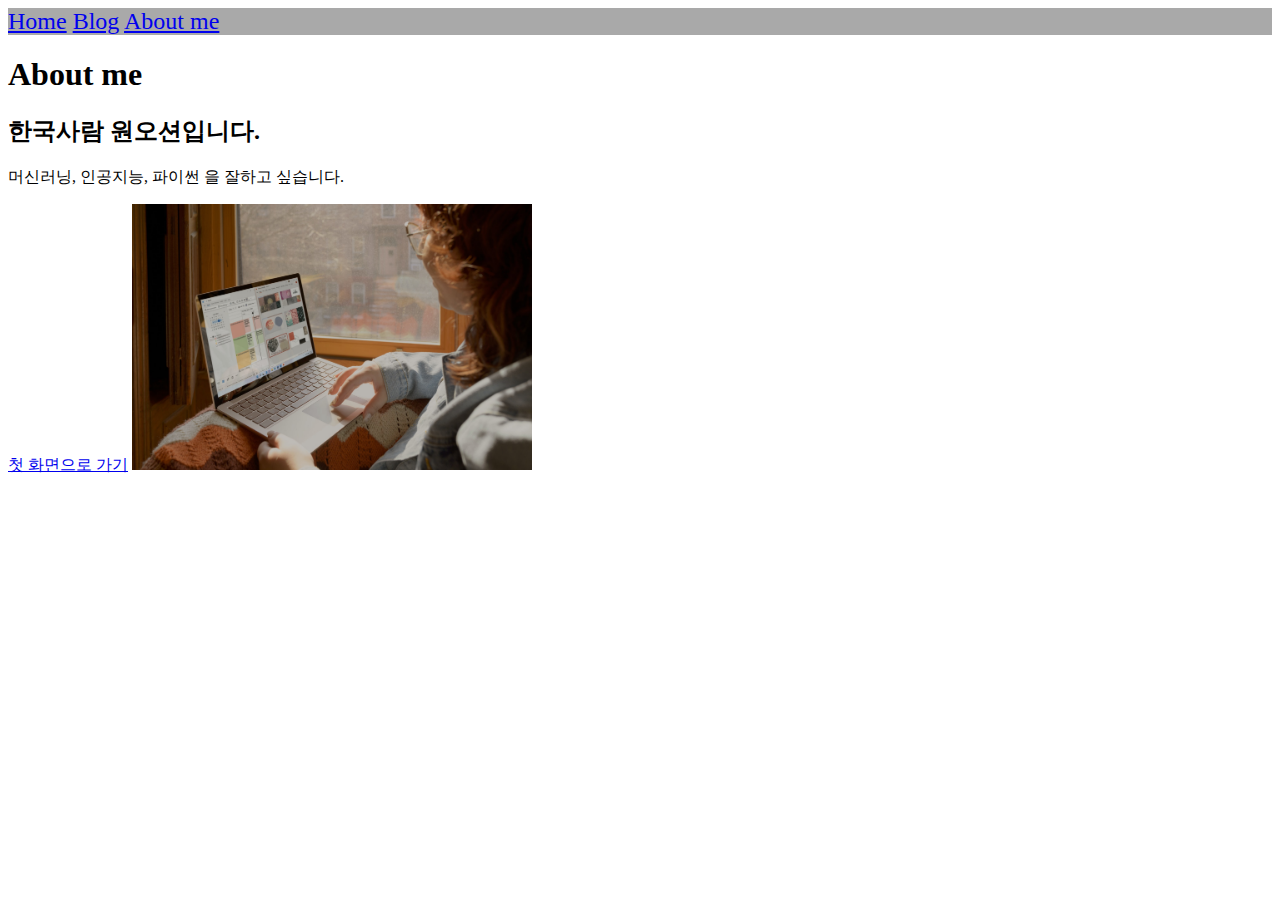
==== about_me.html @ b92312e2 "HTML 기초" ====
<!DOCTYPE html>
<html>
    <head>
        <title>About me | 원오션의 웹사이트</title>
        <style>
            
        </style>
    </head>
    <body>
        <nav style="background-color: darkgray; font-size: 150%;">
            <a href="./index.html">Home</a>
            <a href="./blog_list.html">Blog</a>
            <a href="./about_me.html">About me</a>
        </nav>

       <h1>About me</h1>
       <h2>한국사람 원오션입니다.</h2>

       <p>머신러닝, 인공지능, 파이썬 을 잘하고 싶습니다.</p>
       <a href="./index.html">첫 화면으로 가기</a>
       <img src="./images/computer_woman.jpg" width="400px">

    </body>

</html>
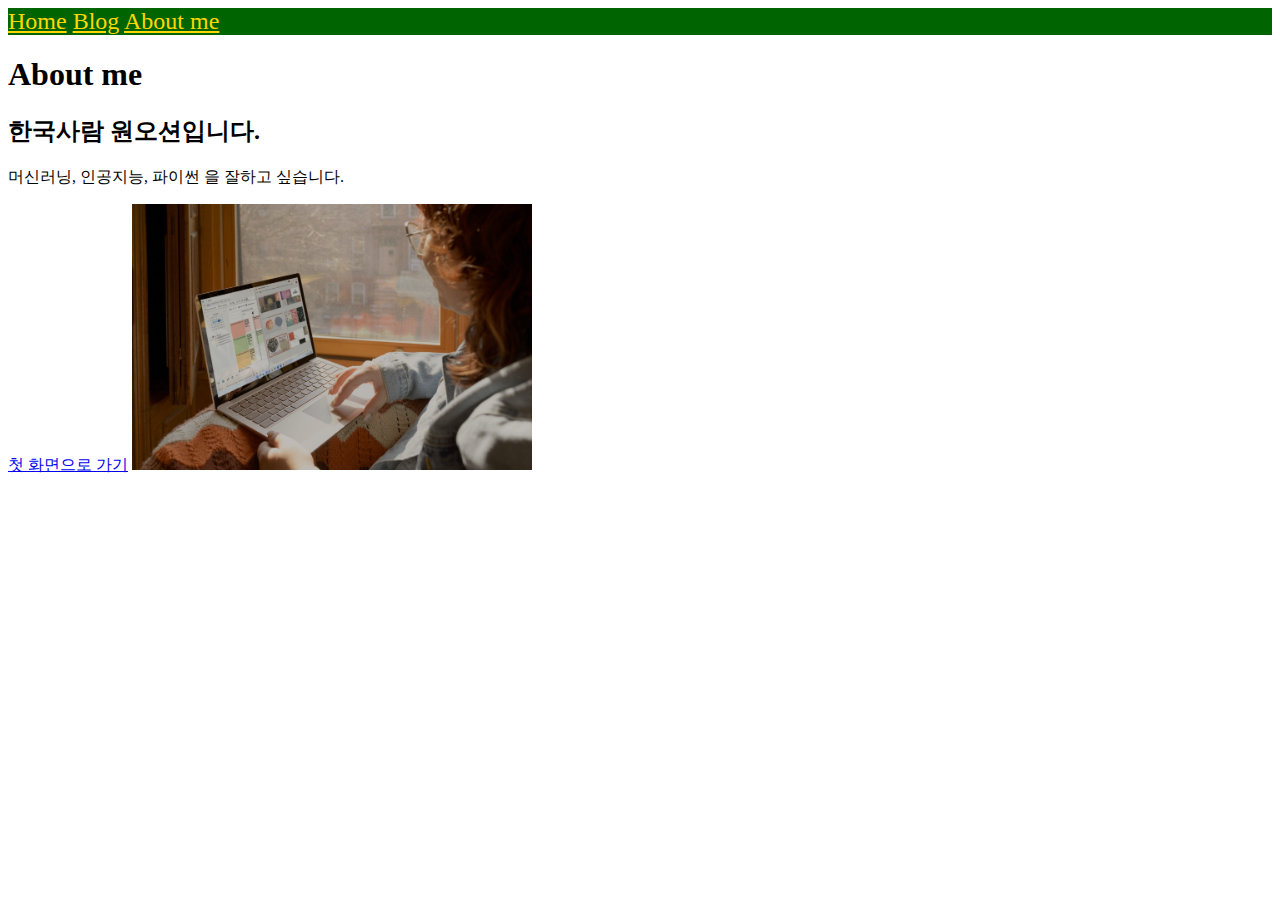
==== commit 8758fafc: "CSS 파일 적용" ====
--- a/about_me.html
+++ b/about_me.html
@@ -2,12 +2,10 @@
 <html>
     <head>
         <title>About me | 원오션의 웹사이트</title>
-        <style>
-            
-        </style>
+        <link href="./practice.css" rel="stylesheet" type="text/css">
     </head>
     <body>
-        <nav style="background-color: darkgray; font-size: 150%;">
+        <nav >
             <a href="./index.html">Home</a>
             <a href="./blog_list.html">Blog</a>
             <a href="./about_me.html">About me</a>
--- a/practice.css
+++ b/practice.css
@@ -0,0 +1,2 @@
+nav {background-color: darkgreen; font-size: 150%;}
+nav a {color: gold;}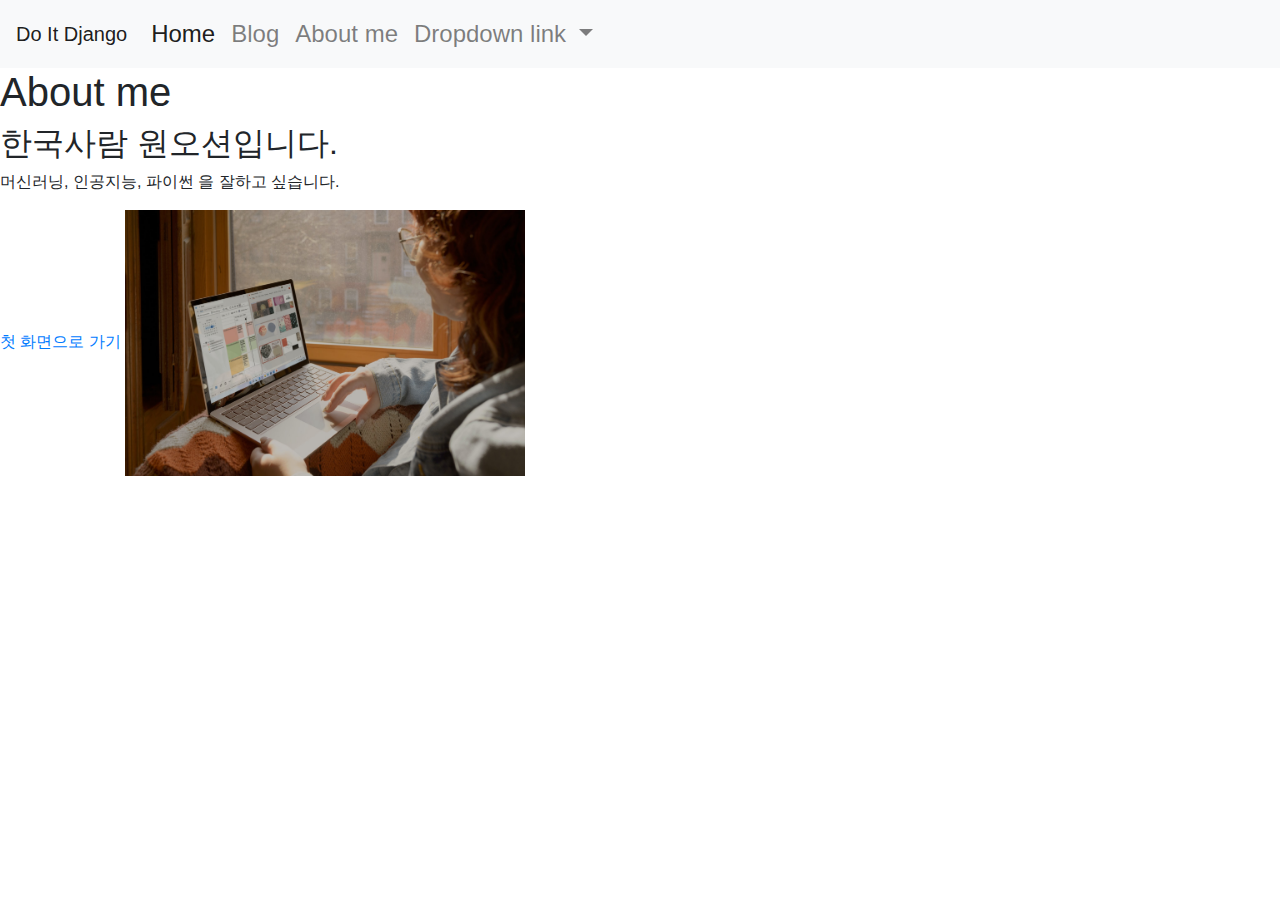
==== commit f5585ba0: "부트스트랩 navbar 적용" ====
--- a/about_me.html
+++ b/about_me.html
@@ -3,13 +3,41 @@
     <head>
         <title>About me | 원오션의 웹사이트</title>
         <link href="./practice.css" rel="stylesheet" type="text/css">
+
+        <link href="./bootstrap4/css/bootstrap.min.css" rel="stylesheet" type="text/css" >
     </head>
     <body>
-        <nav >
-            <a href="./index.html">Home</a>
-            <a href="./blog_list.html">Blog</a>
-            <a href="./about_me.html">About me</a>
+        <nav class="navbar navbar-expand-lg navbar-light bg-light">
+            <a class="navbar-brand" href="./index.html">Do It Django</a>
+            <button class="navbar-toggler" type="button" data-toggle="collapse" data-target="#navbarNavDropdown" aria-controls="navbarNavDropdown" aria-expanded="false" aria-label="Toggle navigation">
+              <span class="navbar-toggler-icon"></span>
+            </button>
+            <div class="collapse navbar-collapse" id="navbarNavDropdown">
+              <ul class="navbar-nav">
+                <li class="nav-item active">
+                  <a class="nav-link" href="./index.html">Home <span class="sr-only">(current)</span></a>
+                </li>
+                <li class="nav-item">
+                  <a class="nav-link" href="./blog_list.html">Blog</a>
+                </li>
+                <li class="nav-item">
+                  <a class="nav-link" href="./about_me.html">About me</a>
+                </li>
+                <li class="nav-item dropdown">
+                  <a class="nav-link dropdown-toggle" href="#" id="navbarDropdownMenuLink" role="button" data-toggle="dropdown" aria-expanded="false">
+                    Dropdown link
+                  </a>
+                  <div class="dropdown-menu" aria-labelledby="navbarDropdownMenuLink">
+                    <a class="dropdown-item" href="#">Action</a>
+                    <a class="dropdown-item" href="#">Another action</a>
+                    <a class="dropdown-item" href="#">Something else here</a>
+                  </div>
+                </li>
+              </ul>
+            </div>
         </nav>
+
+        
 
        <h1>About me</h1>
        <h2>한국사람 원오션입니다.</h2>
@@ -18,6 +46,9 @@
        <a href="./index.html">첫 화면으로 가기</a>
        <img src="./images/computer_woman.jpg" width="400px">
 
+       <script src="https://cdn.jsdelivr.net/npm/jquery@3.5.1/dist/jquery.slim.min.js" integrity="sha384-DfXdz2htPH0lsSSs5nCTpuj/zy4C+OGpamoFVy38MVBnE+IbbVYUew+OrCXaRkfj" crossorigin="anonymous"></script>
+       <script src="https://cdn.jsdelivr.net/npm/bootstrap@4.6.1/dist/js/bootstrap.bundle.min.js" integrity="sha384-fQybjgWLrvvRgtW6bFlB7jaZrFsaBXjsOMm/tB9LTS58ONXgqbR9W8oWht/amnpF" crossorigin="anonymous"></script>
+
     </body>
 
 </html>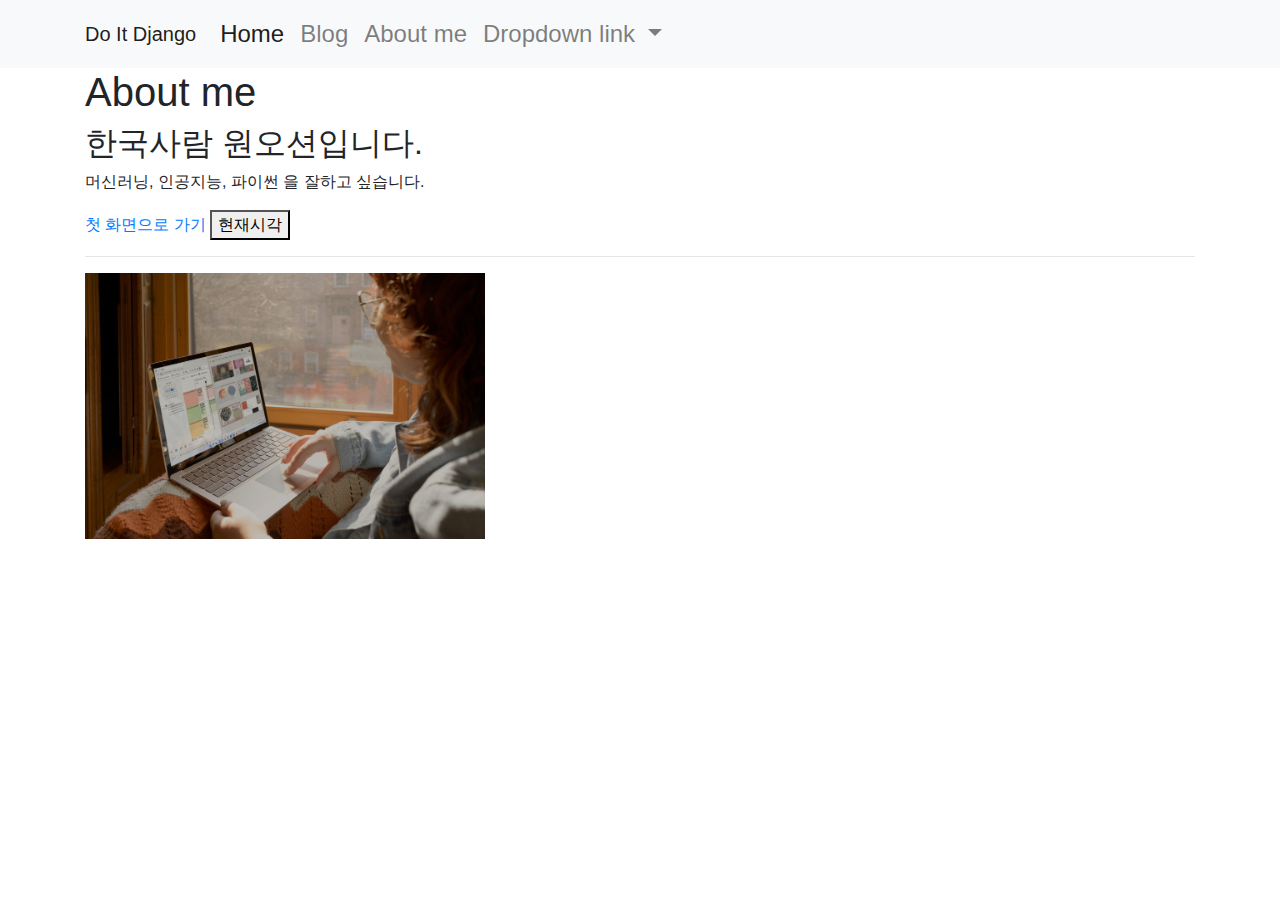
==== commit 8d98fe4d: "container 적용해서 좌우 여백 만들기" ====
--- a/about_me.html
+++ b/about_me.html
@@ -4,47 +4,55 @@
         <title>About me | 원오션의 웹사이트</title>
         <link href="./practice.css" rel="stylesheet" type="text/css">
 
+        <script type="text/javascript" src="./add_two_numbers.js"></script>
+        <script type="text/javascript" src="./what_time_is_it.js"></script>
+
         <link href="./bootstrap4/css/bootstrap.min.css" rel="stylesheet" type="text/css" >
     </head>
     <body>
         <nav class="navbar navbar-expand-lg navbar-light bg-light">
-            <a class="navbar-brand" href="./index.html">Do It Django</a>
-            <button class="navbar-toggler" type="button" data-toggle="collapse" data-target="#navbarNavDropdown" aria-controls="navbarNavDropdown" aria-expanded="false" aria-label="Toggle navigation">
-              <span class="navbar-toggler-icon"></span>
-            </button>
-            <div class="collapse navbar-collapse" id="navbarNavDropdown">
-              <ul class="navbar-nav">
-                <li class="nav-item active">
-                  <a class="nav-link" href="./index.html">Home <span class="sr-only">(current)</span></a>
-                </li>
-                <li class="nav-item">
-                  <a class="nav-link" href="./blog_list.html">Blog</a>
-                </li>
-                <li class="nav-item">
-                  <a class="nav-link" href="./about_me.html">About me</a>
-                </li>
-                <li class="nav-item dropdown">
-                  <a class="nav-link dropdown-toggle" href="#" id="navbarDropdownMenuLink" role="button" data-toggle="dropdown" aria-expanded="false">
-                    Dropdown link
-                  </a>
-                  <div class="dropdown-menu" aria-labelledby="navbarDropdownMenuLink">
-                    <a class="dropdown-item" href="#">Action</a>
-                    <a class="dropdown-item" href="#">Another action</a>
-                    <a class="dropdown-item" href="#">Something else here</a>
-                  </div>
-                </li>
-              </ul>
+            <div class="container">
+                <a class="navbar-brand" href="./index.html">Do It Django</a>
+                <button class="navbar-toggler" type="button" data-toggle="collapse" data-target="#navbarNavDropdown" aria-controls="navbarNavDropdown" aria-expanded="false" aria-label="Toggle navigation">
+                <span class="navbar-toggler-icon"></span>
+                </button>
+                <div class="collapse navbar-collapse" id="navbarNavDropdown">
+                <ul class="navbar-nav">
+                    <li class="nav-item active">
+                    <a class="nav-link" href="./index.html">Home <span class="sr-only">(current)</span></a>
+                    </li>
+                    <li class="nav-item">
+                    <a class="nav-link" href="./blog_list.html">Blog</a>
+                    </li>
+                    <li class="nav-item">
+                    <a class="nav-link" href="./about_me.html">About me</a>
+                    </li>
+                    <li class="nav-item dropdown">
+                    <a class="nav-link dropdown-toggle" href="#" id="navbarDropdownMenuLink" role="button" data-toggle="dropdown" aria-expanded="false">
+                        Dropdown link
+                    </a>
+                    <div class="dropdown-menu" aria-labelledby="navbarDropdownMenuLink">
+                        <a class="dropdown-item" href="#">Action</a>
+                        <a class="dropdown-item" href="#">Another action</a>
+                        <a class="dropdown-item" href="#">Something else here</a>
+                    </div>
+                    </li>
+                </ul>
+                </div>
             </div>
         </nav>
 
-        
+        <div class="container">
+            <h1>About me</h1>
+            <h2>한국사람 원오션입니다.</h2>
+     
+            <p>머신러닝, 인공지능, 파이썬 을 잘하고 싶습니다.</p>
+            <a href="./index.html">첫 화면으로 가기</a>
+            <button onclick="whatTimeIsIt()">현재시각</button>
+            <hr>
+            <img src="./images/computer_woman.jpg" width="400px">
+        </div>
 
-       <h1>About me</h1>
-       <h2>한국사람 원오션입니다.</h2>
-
-       <p>머신러닝, 인공지능, 파이썬 을 잘하고 싶습니다.</p>
-       <a href="./index.html">첫 화면으로 가기</a>
-       <img src="./images/computer_woman.jpg" width="400px">
 
        <script src="https://cdn.jsdelivr.net/npm/jquery@3.5.1/dist/jquery.slim.min.js" integrity="sha384-DfXdz2htPH0lsSSs5nCTpuj/zy4C+OGpamoFVy38MVBnE+IbbVYUew+OrCXaRkfj" crossorigin="anonymous"></script>
        <script src="https://cdn.jsdelivr.net/npm/bootstrap@4.6.1/dist/js/bootstrap.bundle.min.js" integrity="sha384-fQybjgWLrvvRgtW6bFlB7jaZrFsaBXjsOMm/tB9LTS58ONXgqbR9W8oWht/amnpF" crossorigin="anonymous"></script>
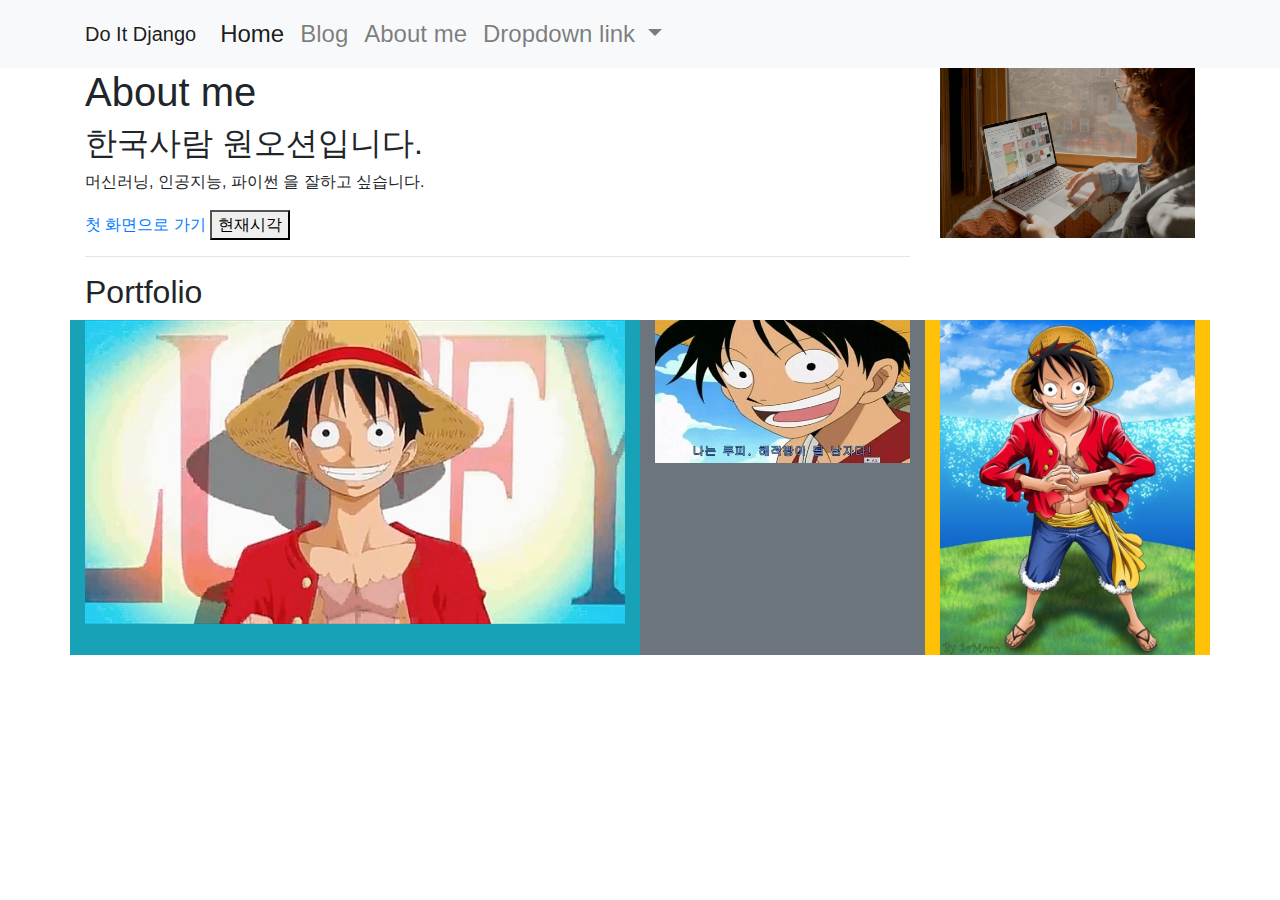
==== commit 296267f4: "부트스트랩 grid" ====
--- a/about_me.html
+++ b/about_me.html
@@ -1,62 +1,92 @@
 <!DOCTYPE html>
 <html>
-    <head>
-        <title>About me | 원오션의 웹사이트</title>
-        <link href="./practice.css" rel="stylesheet" type="text/css">
 
-        <script type="text/javascript" src="./add_two_numbers.js"></script>
-        <script type="text/javascript" src="./what_time_is_it.js"></script>
+<head>
+    <title>About me | 원오션의 웹사이트</title>
+    <link href="./practice.css" rel="stylesheet" type="text/css">
 
-        <link href="./bootstrap4/css/bootstrap.min.css" rel="stylesheet" type="text/css" >
-    </head>
-    <body>
-        <nav class="navbar navbar-expand-lg navbar-light bg-light">
-            <div class="container">
-                <a class="navbar-brand" href="./index.html">Do It Django</a>
-                <button class="navbar-toggler" type="button" data-toggle="collapse" data-target="#navbarNavDropdown" aria-controls="navbarNavDropdown" aria-expanded="false" aria-label="Toggle navigation">
+    <script type="text/javascript" src="./add_two_numbers.js"></script>
+    <script type="text/javascript" src="./what_time_is_it.js"></script>
+
+    <link href="./bootstrap4/css/bootstrap.min.css" rel="stylesheet" type="text/css">
+</head>
+
+<body>
+    <nav class="navbar navbar-expand-lg navbar-light bg-light">
+        <div class="container">
+            <a class="navbar-brand" href="./index.html">Do It Django</a>
+            <button class="navbar-toggler" type="button" data-toggle="collapse" data-target="#navbarNavDropdown"
+                aria-controls="navbarNavDropdown" aria-expanded="false" aria-label="Toggle navigation">
                 <span class="navbar-toggler-icon"></span>
-                </button>
-                <div class="collapse navbar-collapse" id="navbarNavDropdown">
+            </button>
+            <div class="collapse navbar-collapse" id="navbarNavDropdown">
                 <ul class="navbar-nav">
                     <li class="nav-item active">
-                    <a class="nav-link" href="./index.html">Home <span class="sr-only">(current)</span></a>
+                        <a class="nav-link" href="./index.html">Home <span class="sr-only">(current)</span></a>
                     </li>
                     <li class="nav-item">
-                    <a class="nav-link" href="./blog_list.html">Blog</a>
+                        <a class="nav-link" href="./blog_list.html">Blog</a>
                     </li>
                     <li class="nav-item">
-                    <a class="nav-link" href="./about_me.html">About me</a>
+                        <a class="nav-link" href="./about_me.html">About me</a>
                     </li>
                     <li class="nav-item dropdown">
-                    <a class="nav-link dropdown-toggle" href="#" id="navbarDropdownMenuLink" role="button" data-toggle="dropdown" aria-expanded="false">
-                        Dropdown link
-                    </a>
-                    <div class="dropdown-menu" aria-labelledby="navbarDropdownMenuLink">
-                        <a class="dropdown-item" href="#">Action</a>
-                        <a class="dropdown-item" href="#">Another action</a>
-                        <a class="dropdown-item" href="#">Something else here</a>
-                    </div>
+                        <a class="nav-link dropdown-toggle" href="#" id="navbarDropdownMenuLink" role="button"
+                            data-toggle="dropdown" aria-expanded="false">
+                            Dropdown link
+                        </a>
+                        <div class="dropdown-menu" aria-labelledby="navbarDropdownMenuLink">
+                            <a class="dropdown-item" href="#">Action</a>
+                            <a class="dropdown-item" href="#">Another action</a>
+                            <a class="dropdown-item" href="#">Something else here</a>
+                        </div>
                     </li>
                 </ul>
-                </div>
             </div>
-        </nav>
+        </div>
+    </nav>
 
-        <div class="container">
-            <h1>About me</h1>
-            <h2>한국사람 원오션입니다.</h2>
-     
-            <p>머신러닝, 인공지능, 파이썬 을 잘하고 싶습니다.</p>
-            <a href="./index.html">첫 화면으로 가기</a>
-            <button onclick="whatTimeIsIt()">현재시각</button>
-            <hr>
-            <img src="./images/computer_woman.jpg" width="400px">
+    <div class="container">
+        <div class="row">
+            <div class="col-9">
+                <h1>About me</h1>
+                <h2>한국사람 원오션입니다.</h2>
+
+                <p>머신러닝, 인공지능, 파이썬 을 잘하고 싶습니다.</p>
+                <a href="./index.html">첫 화면으로 가기</a>
+                <button onclick="whatTimeIsIt()">현재시각</button>
+                <hr>
+            </div>
+            <div class="col-3">
+                <img src="./images/computer_woman.jpg" class="img-fluid">
+            </div>
         </div>
+    </div>
 
+    <div class="container">
+        <div class="row">
+            <div class="col-12">
+                <h2>Portfolio</h2>
+            </div>
+            <div class="col-sm col-lg-6 bg-info">
+                <img src="./images/luffy2.jpg" class="img-fluid">
+            </div>
+            <div class="col-sm col-lg-3 bg-secondary">
+                <img src="./images/luffy3.jpg" class="img-fluid">
+            </div>
+            <div class="col-sm col-lg-3 bg-warning">
+                <img src="./images/luffy6.jpg" class="img-fluid">
+            </div>
+        </div>
+    </div>
 
-       <script src="https://cdn.jsdelivr.net/npm/jquery@3.5.1/dist/jquery.slim.min.js" integrity="sha384-DfXdz2htPH0lsSSs5nCTpuj/zy4C+OGpamoFVy38MVBnE+IbbVYUew+OrCXaRkfj" crossorigin="anonymous"></script>
-       <script src="https://cdn.jsdelivr.net/npm/bootstrap@4.6.1/dist/js/bootstrap.bundle.min.js" integrity="sha384-fQybjgWLrvvRgtW6bFlB7jaZrFsaBXjsOMm/tB9LTS58ONXgqbR9W8oWht/amnpF" crossorigin="anonymous"></script>
+    <script src="https://cdn.jsdelivr.net/npm/jquery@3.5.1/dist/jquery.slim.min.js"
+        integrity="sha384-DfXdz2htPH0lsSSs5nCTpuj/zy4C+OGpamoFVy38MVBnE+IbbVYUew+OrCXaRkfj"
+        crossorigin="anonymous"></script>
+    <script src="https://cdn.jsdelivr.net/npm/bootstrap@4.6.1/dist/js/bootstrap.bundle.min.js"
+        integrity="sha384-fQybjgWLrvvRgtW6bFlB7jaZrFsaBXjsOMm/tB9LTS58ONXgqbR9W8oWht/amnpF"
+        crossorigin="anonymous"></script>
 
-    </body>
+</body>
 
 </html>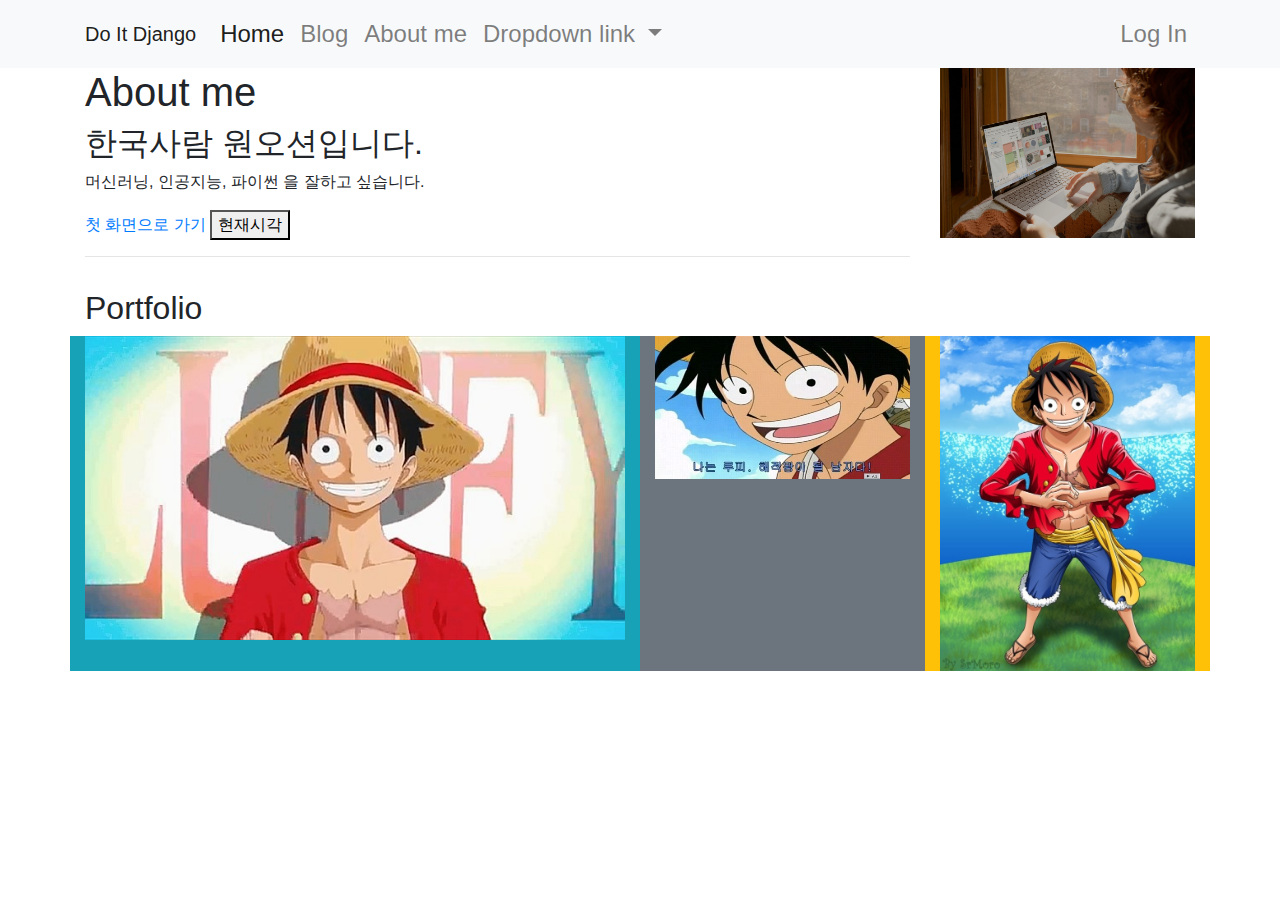
==== commit 33f6104f: "bootstrap spacing" ====
--- a/about_me.html
+++ b/about_me.html
@@ -42,7 +42,11 @@
                         </div>
                     </li>
                 </ul>
-            </div>
+                <ul class="navbar-nav ml-auto">
+                    <li class="nav-item">
+                        <a class="nav-link" href="#">Log In</a>
+                    </li>
+                </ul>
         </div>
     </nav>
 
@@ -64,7 +68,7 @@
     </div>
 
     <div class="container">
-        <div class="row">
+        <div class="row my-3">
             <div class="col-12">
                 <h2>Portfolio</h2>
             </div>
